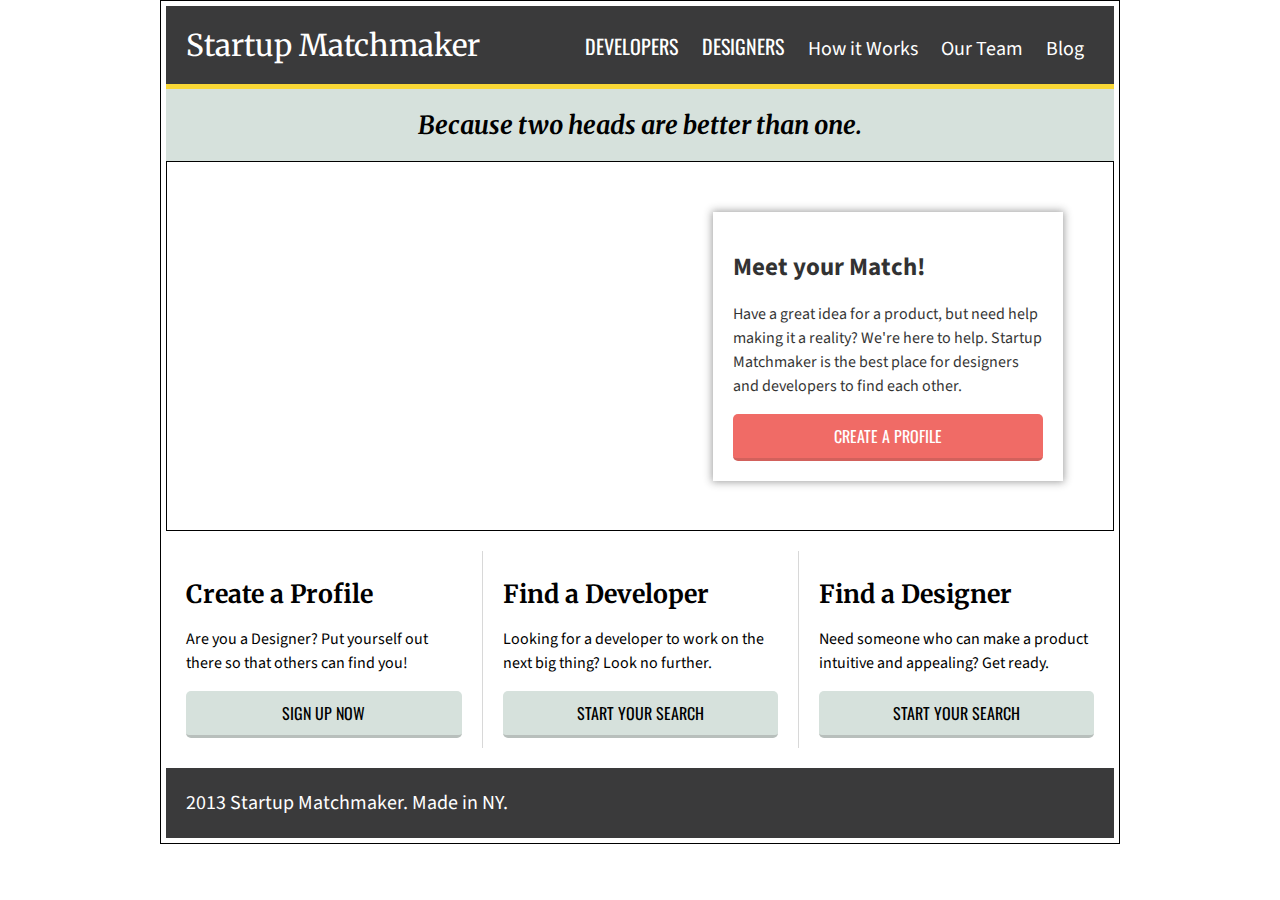
==== Matchmaker 2/index.html @ 118d5925 "Matchmaker 2" ====
<!DOCTYPE html>
<html lang="en">
<head>
    <meta charset="utf-8">
    <meta http-equiv="X-UA-Compatible" content="IE=edge">
    <title>Startup Matchmaker</title> 
    <meta name="description" content="">
    <meta name="viewport" content="width=device-width, initial-scale=1">
    <link rel="shortcut icon" type="image/ico" href="images/favicon.ico" />
    <link href='https://fonts.googleapis.com/css?family=Source+Sans+Pro:400,700' rel='stylesheet' type='text/css'>
    <link href='https://fonts.googleapis.com/css?family=Merriweather:400,700italic,700' rel='stylesheet' type='text/css'>
    <link href='https://fonts.googleapis.com/css?family=Oswald:400,700' rel='stylesheet' type='text/css'>
    <link rel="stylesheet" href="css/normalize.css">
    <link rel="stylesheet" href="css/main.css">
</head>

<body>

	<div class="page">

		<nav>
			<div class="Logo">
				Startup Matchmaker
			</div>

			<ul>
				<span class="Primary-nav">
				<li><a href="Developers/index.html">Developers</a></li>
				<li><a href="Designers/index.html">Designers</a></li>
				</span>
				
				<li><a href="How/index.html">How it Works</a></li>
				<li><a href="Team/index.html">Our Team</a></li>
				<li><a href="Blog/index.html">Blog</a></li>
			</ul>

		</nav>

		<header>
			<h1>Because two heads are better than one.</h1>
		</header>

		<div class="Hero-box-wrapper">
			<div class="Hero-box">
				<h1>Meet your Match!</h1>
				<p>Have a great idea for a product, but need help making it a reality? We're here to help. Startup Matchmaker is the best place for designers and developers to find each other.</p>
				<div class="Button-primary">
					Create a profile
				</div>
			</div>
		</div>

		<div class="clearfix">
		<content>
			<section>
				<h1>Create a Profile</h1>
				<p>Are you a Designer? Put yourself out there so that others can find you!</p>
				<div class="Button-secondary">
					Sign up now
				</div>
			</section>
			<section>
				<h1>Find a Developer</h1>
				<p>Looking for a developer to work on the next big thing? Look no further.</p>
				<div class="Button-secondary">
					Start your search
				</div>
			</section>	
				<section>
				<h1>Find a Designer</h1>
				<p>Need someone who can make a product intuitive and appealing? Get ready.</p>
				<div class="Button-secondary">
					Start your search
				</div>
			</section>
		</content>
		</div>

		<footer>
			<p>2013 Startup Matchmaker. Made in NY.</p>
		</footer>


	</div>

</body>

</html>
---- Matchmaker 2/css/main.css ----
/*font-family: 'Merriweather', serif;
font-family: 'Oswald', sans-serif;
font-family: 'Source Sans Pro', sans-serif;*/

/* -----------------------------------*/
/* GLOBAL
/* -----------------------------------*/

html {
	box-sizing: border-box;
}

*,
*:before,
*:after {
  box-sizing: inherit;
}

body {
	font-family: 'Source Sans Pro', sans-serif;
}

.page {
	border: black solid 1px;
	margin: auto;
	padding: 5px;
	width: 960px;
	height: 100%;
}

.clearfix:after {
     content: "";
     display: table;
     clear: both;
}

/* -----------------------------------*/
/* GENERAL
/* -----------------------------------*/

h1 {
	font-size: 25px;
	font-family: 'Merriweather', serif;
}

p {
	line-height: 1.5;
}

a {
	color: white;
	text-decoration: none;
}

a:hover {
	color: #ED4740;
}

/* -----------------------------------*/
/* NAVIGATION
/* -----------------------------------*/

nav {
	background: #3A3A3B;
	width: 100%;
	border-bottom: solid #F9D735 5px;
}

	.Logo {
		display: inline-block;
		color: white;
		font-size: 30px;
		font-family: 'Merriweather', serif;
		padding: 20px;
	}

	nav ul {
		float: right;
		margin: 0;
		padding-right: 20px;
	}

	nav ul li {
		display: inline-block;
		color: white;
		font-size: 20px;
		padding: 25px 10px;
	}

	.Primary-nav {
		font-family: 'Oswald', sans-serif;
		text-transform: uppercase;
		font-color: white;
	}

/* -----------------------------------*/
/* HERO
/* -----------------------------------*/

header {
	background: #D6E1DC;
	width: 100%;
	margin: 0;
}

	header h1 {
		font-style: italic;
		text-align: center;
		margin: 0;
		padding: 20px;
	}

/* -----------------------------------*/
/* HERO
/* -----------------------------------*/

.Hero-box-wrapper {
	border: solid black 1px;
	position: relative;
	height: 370px;
	width: 100%;
}

	.Hero-box {
		position: absolute;
		right: 0;
		margin: 50px;
		padding: 20px;
		width: 350px;
		background: white;
		opacity: .8;
		box-shadow: 0px 0px 8px 1px #888888;
	}

	.Hero-box h1 {
		font-family: 'Source Sans Pro', sans-serif;
	}


	.Button-primary {
		background: #ED4740;
		font-family: 'Oswald', sans-serif;
		color: white;
		text-align: center;
		text-transform: uppercase;
		padding: 10px;
		border-radius: 5px;
		border-bottom: solid 3px #C73A34;
	}
/* -----------------------------------*/
/* CONTENT
/* -----------------------------------*/

section {
	display: inline-block;
	float: left;
	width: 33.33333%;
	padding: 10px 20px;
	border-left: 1px solid #D8D8D8;
	margin: 20px 0;
}

content section:first-child {
	border-left: 0;
}

	.Button-secondary {
		background: #D6E1DC;
		font-family: 'Oswald', sans-serif;
		text-align: center;
		text-transform: uppercase;
		padding: 10px;
		border-radius: 5px;
		border-bottom: solid 3px #B8BFBC;
	}

/* -----------------------------------*/
/* FOOTER
/* -----------------------------------*/

footer {
	width: 100%;
	background: #3A3A3B;
}

footer p {
	color: white;
	font-size: 20px;
	padding: 20px;
	margin: 0;
}
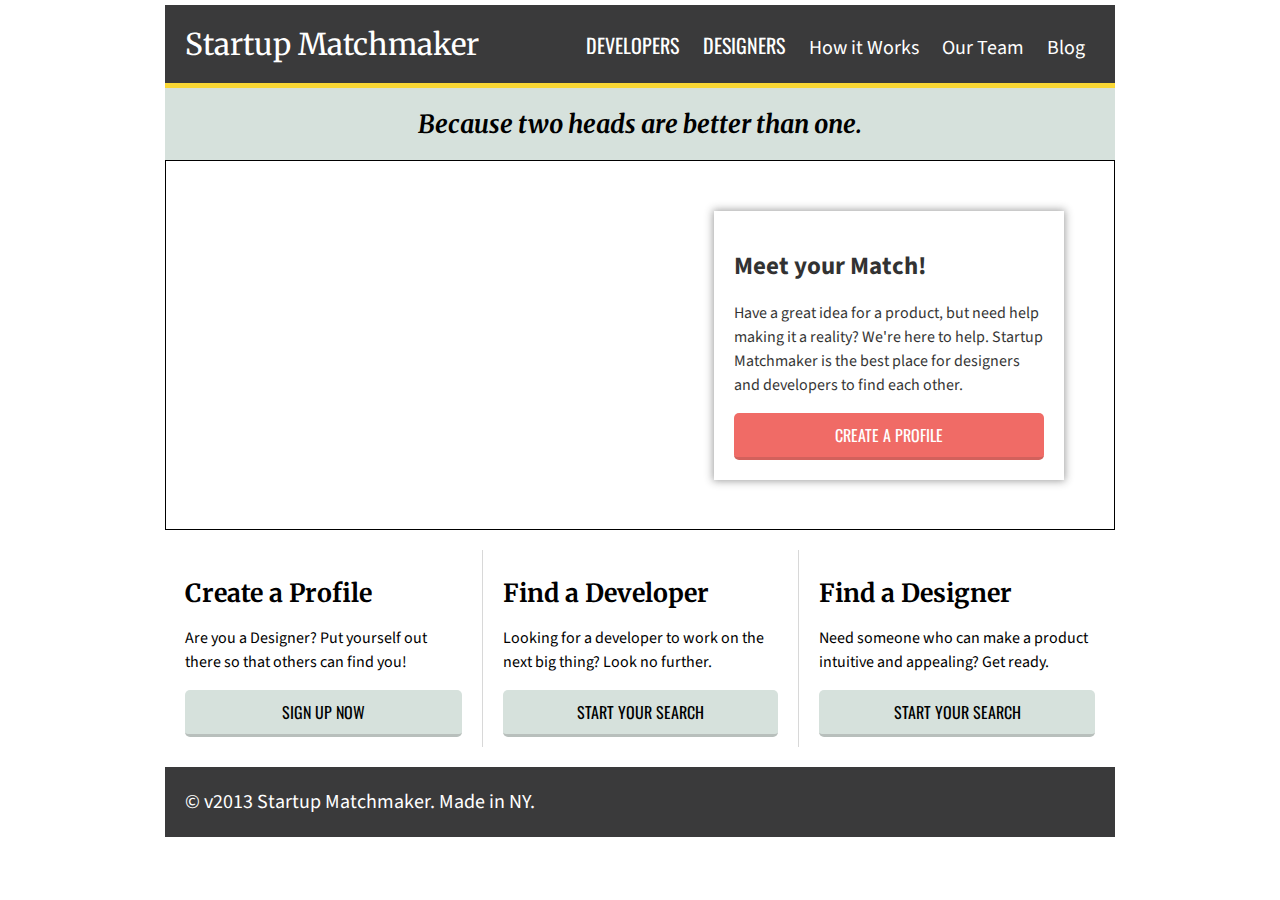
==== commit a84f239a: "Tweaks" ====
--- a/Matchmaker 2/index.html
+++ b/Matchmaker 2/index.html
@@ -45,7 +45,7 @@
 				<h1>Meet your Match!</h1>
 				<p>Have a great idea for a product, but need help making it a reality? We're here to help. Startup Matchmaker is the best place for designers and developers to find each other.</p>
 				<div class="Button-primary">
-					Create a profile
+					<a href="SignUp/index.html">Create a profile</a>
 				</div>
 			</div>
 		</div>
@@ -56,28 +56,28 @@
 				<h1>Create a Profile</h1>
 				<p>Are you a Designer? Put yourself out there so that others can find you!</p>
 				<div class="Button-secondary">
-					Sign up now
+					<a href="SignUp/index.html">Sign Up Now</a>
 				</div>
 			</section>
 			<section>
 				<h1>Find a Developer</h1>
 				<p>Looking for a developer to work on the next big thing? Look no further.</p>
 				<div class="Button-secondary">
-					Start your search
+					<a href="Developers/index.html">Start your search</a>
 				</div>
 			</section>	
 				<section>
 				<h1>Find a Designer</h1>
 				<p>Need someone who can make a product intuitive and appealing? Get ready.</p>
 				<div class="Button-secondary">
-					Start your search
+					<a href="Designers/index.html">Start your search</a>
 				</div>
 			</section>
 		</content>
 		</div>
 
 		<footer>
-			<p>2013 Startup Matchmaker. Made in NY.</p>
+			<p>&copy; v2013 Startup Matchmaker. Made in NY.</p>
 		</footer>
 
 
--- a/Matchmaker 2/css/main.css
+++ b/Matchmaker 2/css/main.css
@@ -21,7 +21,7 @@
 }
 
 .page {
-	border: black solid 1px;
+	/* border: black solid 1px; */
 	margin: auto;
 	padding: 5px;
 	width: 960px;
@@ -136,7 +136,6 @@
 		font-family: 'Source Sans Pro', sans-serif;
 	}
 
-
 	.Button-primary {
 		background: #ED4740;
 		font-family: 'Oswald', sans-serif;
@@ -147,6 +146,12 @@
 		border-radius: 5px;
 		border-bottom: solid 3px #C73A34;
 	}
+
+	.Hero-box a:hover {
+		color: #F9D735;
+	}
+
+
 /* -----------------------------------*/
 /* CONTENT
 /* -----------------------------------*/
@@ -160,9 +165,9 @@
 	margin: 20px 0;
 }
 
-content section:first-child {
-	border-left: 0;
-}
+	content section:first-child {
+		border-left: 0;
+	}
 
 	.Button-secondary {
 		background: #D6E1DC;
@@ -174,6 +179,10 @@
 		border-bottom: solid 3px #B8BFBC;
 	}
 
+	section a {
+		color: black;
+	}
+
 /* -----------------------------------*/
 /* FOOTER
 /* -----------------------------------*/
